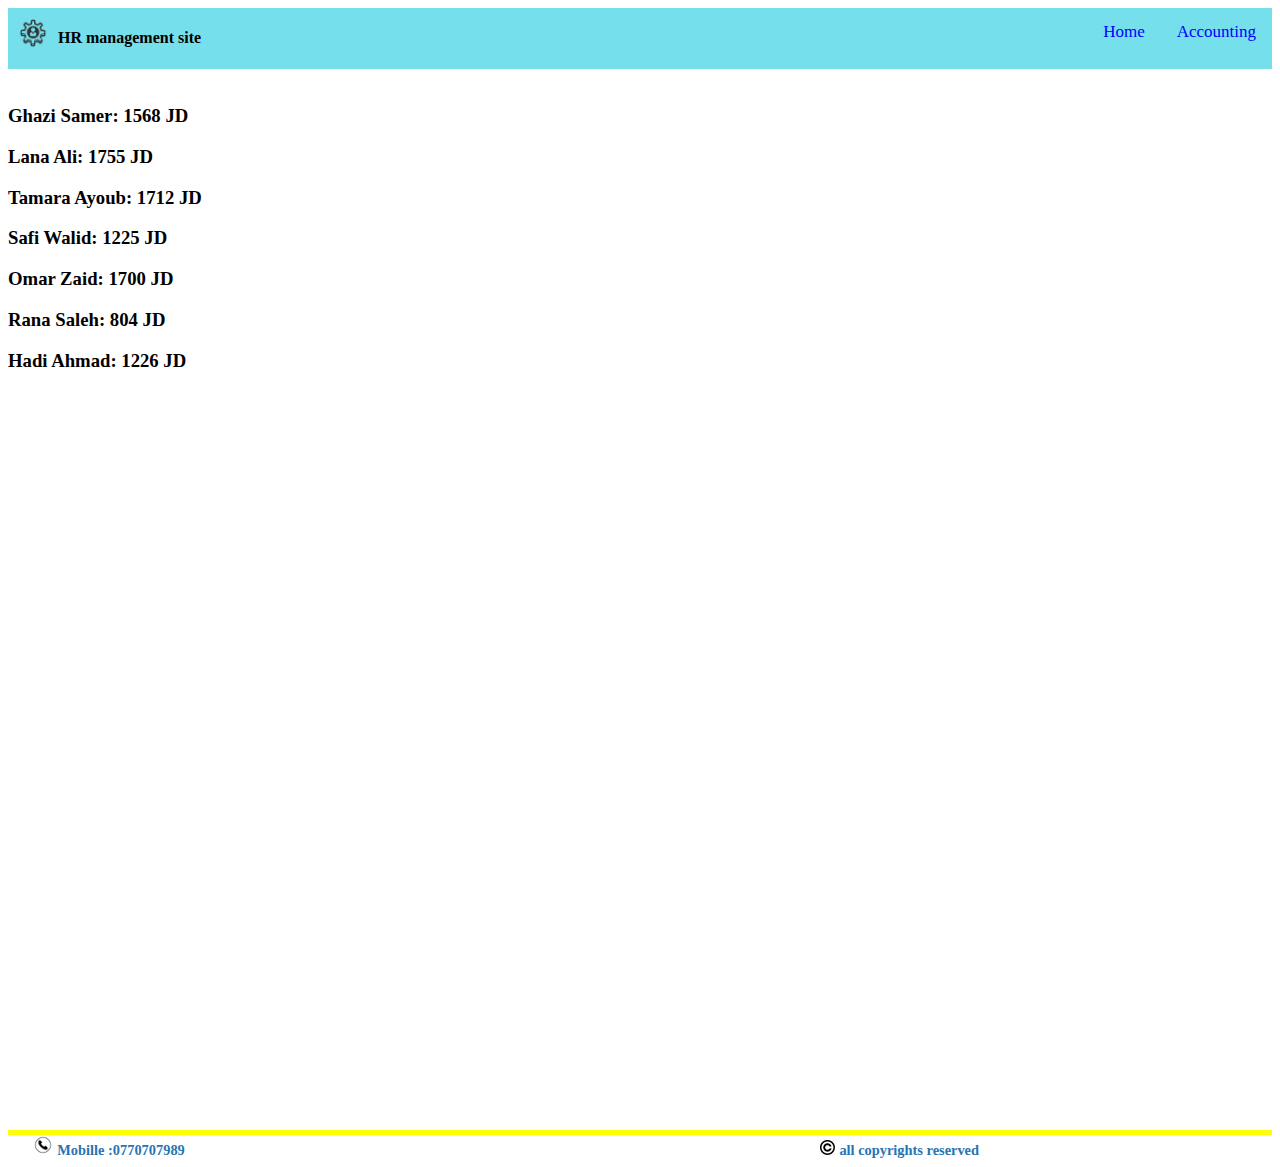
==== index.html @ 72988744 "add sheets and line to solve task" ====
<!DOCTYPE html>
<html lang="en">

<head>
    <meta charset="UTF-8">
    <meta http-equiv="X-UA-Compatible" content="IE=edge">
    <meta name="viewport" content="width=device-width, initial-scale=1.0">
    <title>HR management site</title>
    <link rel="icon" type="image/x-icon" href="photos\favicon (1).ico">
    <link rel="preconnect" href="https://fonts.gstatic.com" crossorigin>
<link href="https://fonts.googleapis.com/css2?family=Oswald:wght@600&display=swap" rel="stylesheet">
<link rel="preconnect" href="https://fonts.googleapis.com">
<link rel="preconnect" href="https://fonts.gstatic.com" crossorigin>
<link href="https://fonts.googleapis.com/css2?family=Roboto+Slab:wght@500&display=swap" rel="stylesheet">
<link rel="preconnect" href="https://fonts.googleapis.com">
<link rel="preconnect" href="https://fonts.gstatic.com" crossorigin>
<link href="https://fonts.googleapis.com/css2?family=Dancing+Script:wght@700&display=swap" rel="stylesheet">
<link rel="stylesheet" href="https://unicons.iconscout.com/release/v4.0.0/css/line.css">

</head>

<body>
  
  <header>

    <style>
          .topnav {
            margin:0px; 
          }
          
          .topnav {
            overflow: hidden;
            background-color: rgb(118, 223, 236);
          }
          
          .topnav a {
            float: right;
            color: blue;
            text-align: left;
            padding: 14px 16px;
            text-decoration: none;
            font-size: 17px;
          }
          
          .topnav a:hover {
            background-color: #ddd;
            color: black;
          }
          
          .topnav a.active {
            background-color: #04AA6D;
            color: white;
          } </style>
          
        <div class="topnav">

            <a href="accounting.html">Accounting </a>
            <a href="#home">Home</a>
            <img src="assets\icon hr.png" alt="HR logo"
          style="float:left;width:30px;height:30px;margin:10px;"/>

           <h4 > HR management site </h4>

        </div>
    
      </header>

<body>
    
   

<br>


</body>
<script src="app.js"></script>

    <section>
    <footer> 
        <style>
         
          div.absolute {
            position: relative;
            width: 100%;
            bottom: 0px;
            border-top:  5px solid yellow;
            margin-top: 60%;
          } 
          
         
          </style>
         
          
          
        
      <div class="absolute"><strong>  
      <img src="assets\phone.jpg"; style="max-width:20px;max-height:20px ;text-align:right ; width:30px ; margin-left: 2%;" > 
      
      <span style="font-weight:700;font-size:.9em;color:rgb(39, 116, 179);text-align:right"> Mobille :0770707989 </span>
           
      
         
                
      <span style="text-align:right;margin-left: 0px;margin-top: 500px;"><img src="assets\Copyright.svg.png" style="margin-left:50%; max-width:20px;max-height:15px;" />
                  
     <span style="font-weight:700;font-size:.9em;color:rgb(39, 116, 179);text-align:right"> all copyrights reserved
            
            
            </span>
                  
              
        
          
          
    
      
       </section>
    
    
      </footer>
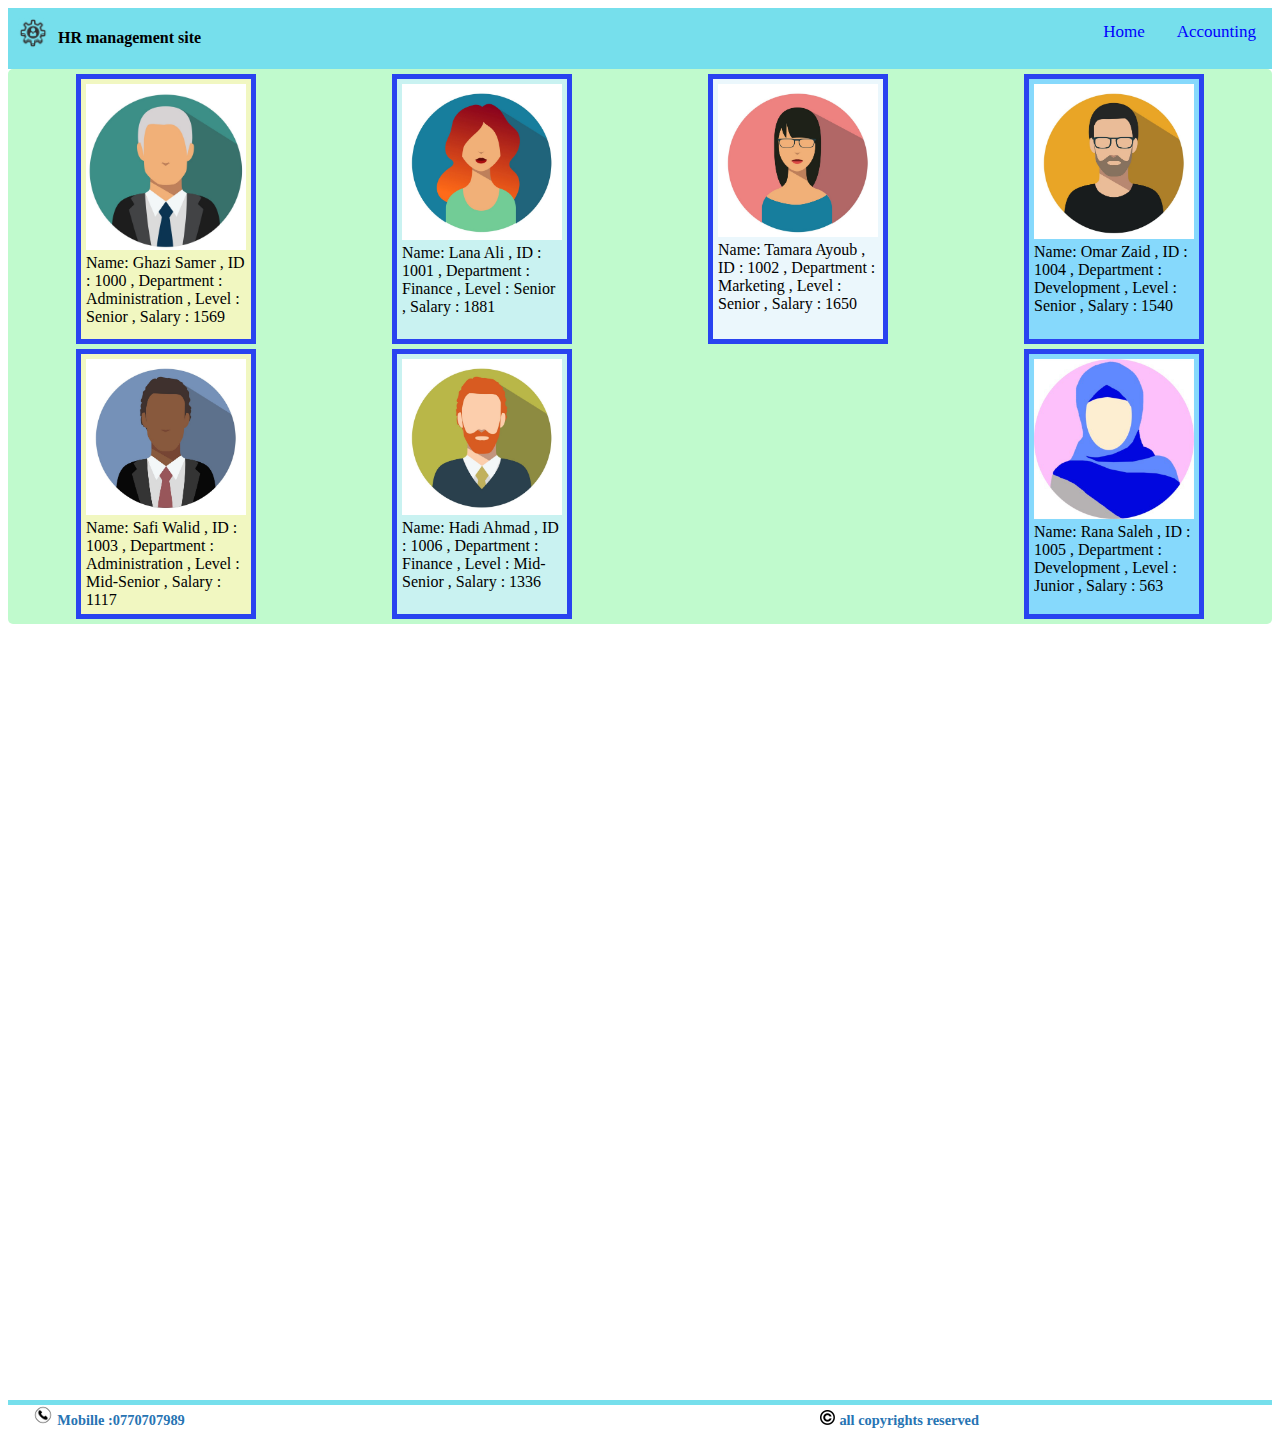
==== commit 82b195f9: "add function and style for cards" ====
--- a/index.html
+++ b/index.html
@@ -16,43 +16,18 @@
 <link rel="preconnect" href="https://fonts.gstatic.com" crossorigin>
 <link href="https://fonts.googleapis.com/css2?family=Dancing+Script:wght@700&display=swap" rel="stylesheet">
 <link rel="stylesheet" href="https://unicons.iconscout.com/release/v4.0.0/css/line.css">
+<link rel="stylesheet" href="style.css">
+    <link rel="preconnect" href="https://fonts.googleapis.com">
+    <link rel="preconnect" href="https://fonts.gstatic.com" crossorigin>
+    <link href="https://fonts.googleapis.com/css2?family=Josefin+Sans:ital,wght@1,300&family=Oswald&display=swap" rel="stylesheet">
+
 
 </head>
 
 <body>
   
   <header>
-
-    <style>
-          .topnav {
-            margin:0px; 
-          }
-          
-          .topnav {
-            overflow: hidden;
-            background-color: rgb(118, 223, 236);
-          }
-          
-          .topnav a {
-            float: right;
-            color: blue;
-            text-align: left;
-            padding: 14px 16px;
-            text-decoration: none;
-            font-size: 17px;
-          }
-          
-          .topnav a:hover {
-            background-color: #ddd;
-            color: black;
-          }
-          
-          .topnav a.active {
-            background-color: #04AA6D;
-            color: white;
-          } </style>
-          
-        <div class="topnav">
+            <div class="topnav">
 
             <a href="accounting.html">Accounting </a>
             <a href="#home">Home</a>
@@ -64,42 +39,45 @@
         </div>
     
       </header>
+<body>
 
-<body>
+  <section>
+    <div class="flex-container">
+ <div class="container" id="administration"></div>
+ <div class="container" id="finance" ></div>
+ <div class="container" id="marketing"></div>   
+ <div class="container" id="development"></div>   
+
+ </div>
+</section>
+
+
     
-   
+   <div1>
 
+   </div1>
+
+      <div2>
+  
+     </div2>
+     <div3>
+  
+    </div3>  
 <br>
 
 
 </body>
-<script src="app.js"></script>
 
     <section>
+      <script src="app.js"></script>
+
     <footer> 
-        <style>
-         
-          div.absolute {
-            position: relative;
-            width: 100%;
-            bottom: 0px;
-            border-top:  5px solid yellow;
-            margin-top: 60%;
-          } 
-          
-         
-          </style>
-         
-          
-          
         
       <div class="absolute"><strong>  
       <img src="assets\phone.jpg"; style="max-width:20px;max-height:20px ;text-align:right ; width:30px ; margin-left: 2%;" > 
       
       <span style="font-weight:700;font-size:.9em;color:rgb(39, 116, 179);text-align:right"> Mobille :0770707989 </span>
-           
-      
-         
+            
                 
       <span style="text-align:right;margin-left: 0px;margin-top: 500px;"><img src="assets\Copyright.svg.png" style="margin-left:50%; max-width:20px;max-height:15px;" />
                   
@@ -107,14 +85,10 @@
             
             
             </span>
-                  
-              
-        
-          
-          
-    
       
        </section>
     
     
       </footer> 
+ 
+
--- a/style.css
+++ b/style.css
@@ -0,0 +1,59 @@
+
+.topnav {
+    margin:0px; 
+  }
+  
+  .topnav {
+    overflow: hidden;
+    background-color: rgb(118, 223, 236);
+  }
+  
+  .topnav a {
+    float: right;
+    color: blue;
+    text-align: left;
+    padding: 14px 16px;
+    text-decoration: none;
+    font-size: 17px;
+  }
+  
+  .topnav a:hover {
+    background-color: #ddd;
+    color: black;
+  }
+  
+  .topnav a.active {
+    background-color: #04AA6D;
+    color: white;
+  }
+  
+
+    
+  div.absolute {
+    position: relative;
+    width: 100%;
+    bottom: 0px;
+    border-top:  5px solid rgb(118, 223, 236);
+    margin-top: 60%;
+  } 
+
+
+
+      
+
+.flex-container {
+  border-radius: 5px; 
+   display: flex;
+   flex-direction: row;
+   background-color:#c0facd;
+   justify-content: space-around;
+}
+
+
+.div{
+ font-size: small;
+ justify-content: space-between;
+   align-content: space-around;
+
+}
+
